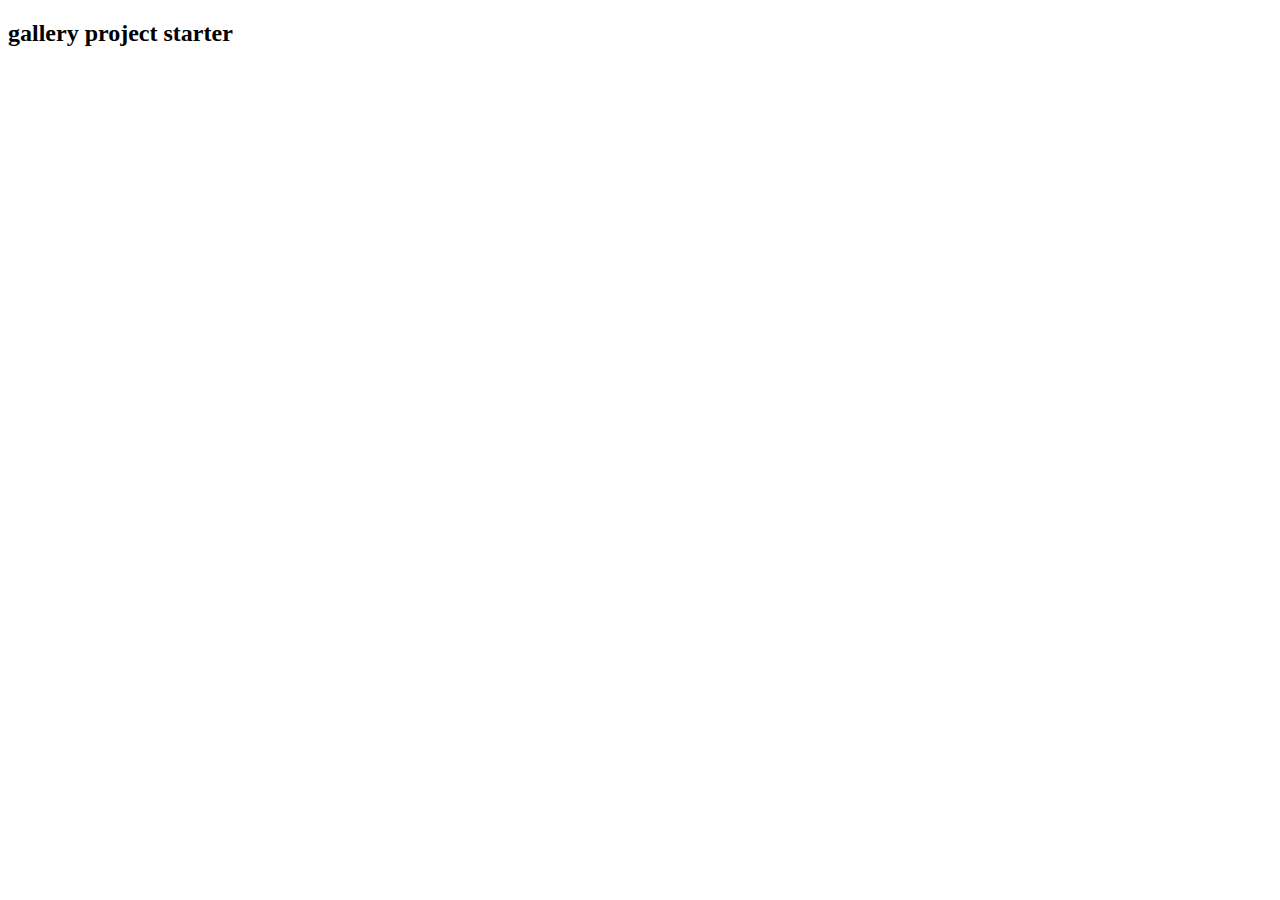
==== Project-2/index.html @ 94637bde "set up index html" ====
<!DOCTYPE html>
<html lang="en">
  <head>
    <meta charset="UTF-8" />
    <meta name="viewport" content="width=device-width, initial-scale=1.0" />
    <title>Gallery Starter</title>
    <!-- font-awesome -->
    <link
      rel="stylesheet"
      href="https://cdnjs.cloudflare.com/ajax/libs/font-awesome/5.14.0/css/all.min.css"
    />
    <!-- styles -->
    <link rel="stylesheet" href="styles.css" />
  </head>
  <body>
    <h2>gallery project starter</h2>
    <script src="app.js"></script>
  </body>
</html>
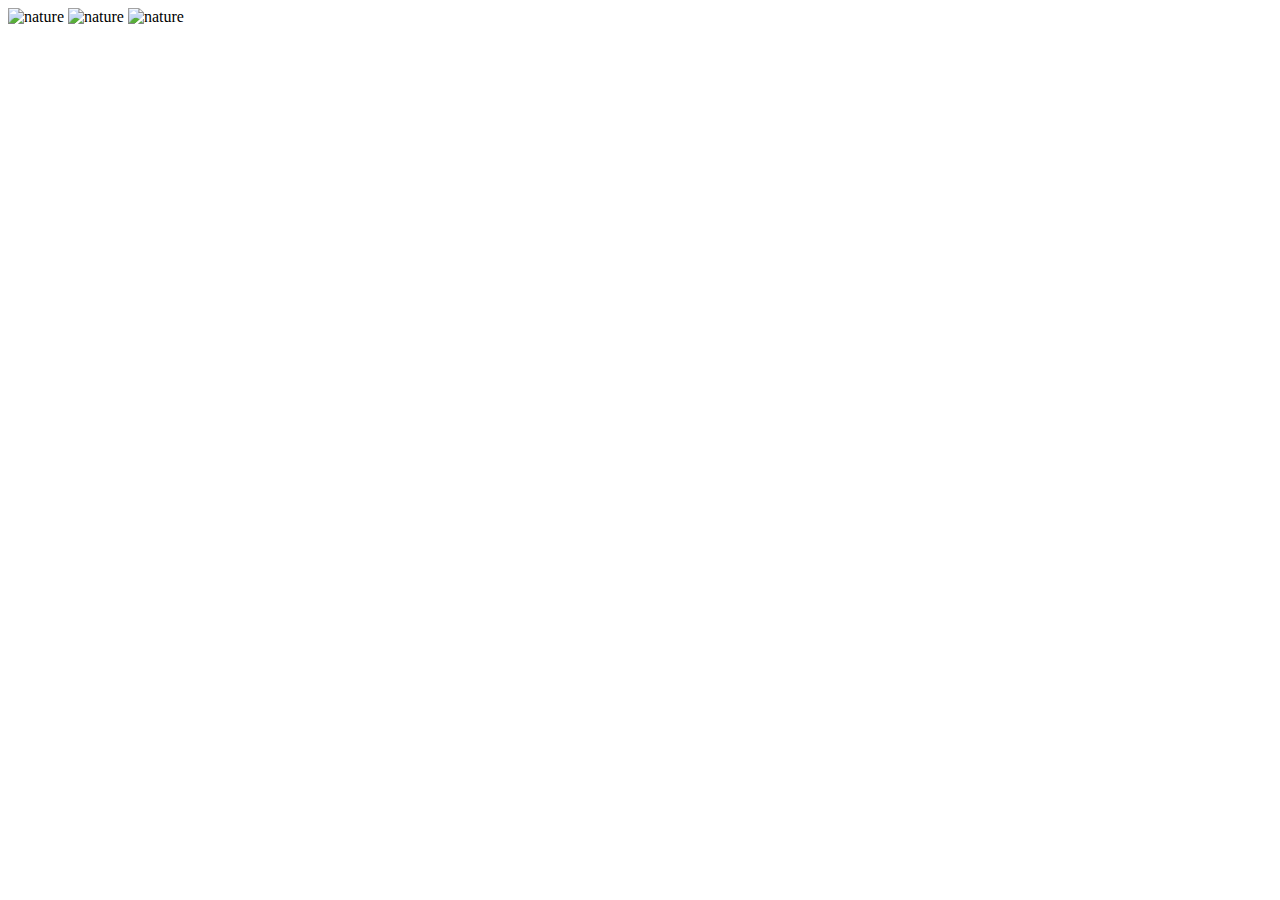
==== commit 21a96075: "set up nature images" ====
--- a/Project-2/index.html
+++ b/Project-2/index.html
@@ -13,7 +13,12 @@
     <link rel="stylesheet" href="styles.css" />
   </head>
   <body>
-    <h2>gallery project starter</h2>
+    <!-- nature -->
+    <div class="section nature">
+      <img src="./images/nature-1.jpeg" title="nature-1" class="img" data-id="1" alt="nature">
+      <img src="./images/nature-2.jpeg" title="nature-2" class="img" data-id="2" alt="nature">
+      <img src="./images/nature-3.jpeg" title="nature-3" class="img" data-id="3" alt="nature">
+    </div>
     <script src="app.js"></script>
   </body>
 </html>
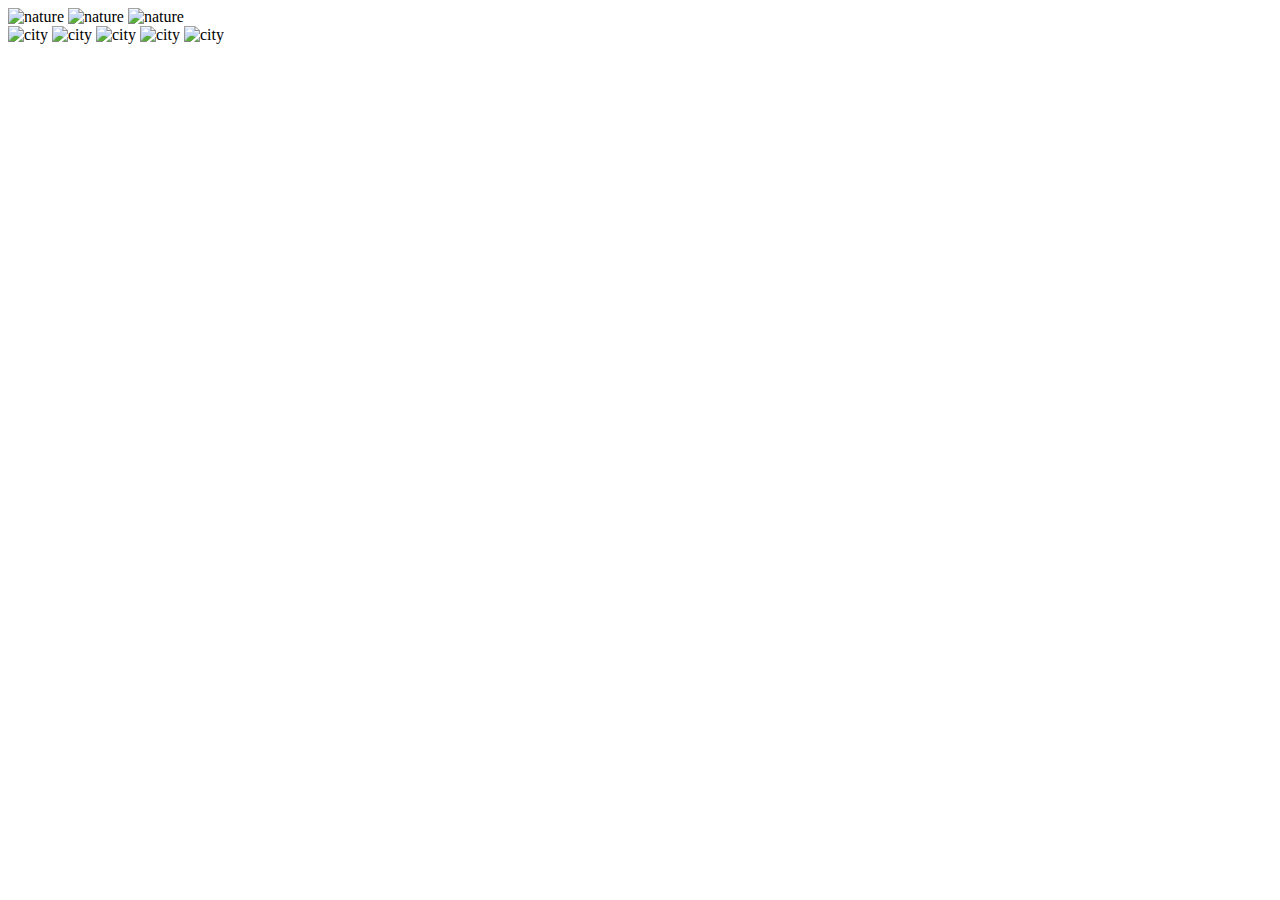
==== commit 31eb4985: "set up city images" ====
--- a/Project-2/index.html
+++ b/Project-2/index.html
@@ -19,6 +19,14 @@
       <img src="./images/nature-2.jpeg" title="nature-2" class="img" data-id="2" alt="nature">
       <img src="./images/nature-3.jpeg" title="nature-3" class="img" data-id="3" alt="nature">
     </div>
+    <!-- city -->
+    <section class="section city">
+      <img src="./images/city-1.jpeg" title="city-1" class="img" data-id="1" alt="city">
+      <img src="./images/city-2.jpeg" title="city-2" class="img" data-id="2" alt="city">
+      <img src="./images/city-3.jpeg" title="city-3" class="img" data-id="3" alt="city">
+      <img src="./images/city-4.jpeg" title="city-4" class="img" data-id="4" alt="city">
+      <img src="./images/city-5.jpeg" title="city-5" class="img" data-id="5" alt="city">
+    </section>
     <script src="app.js"></script>
   </body>
 </html>
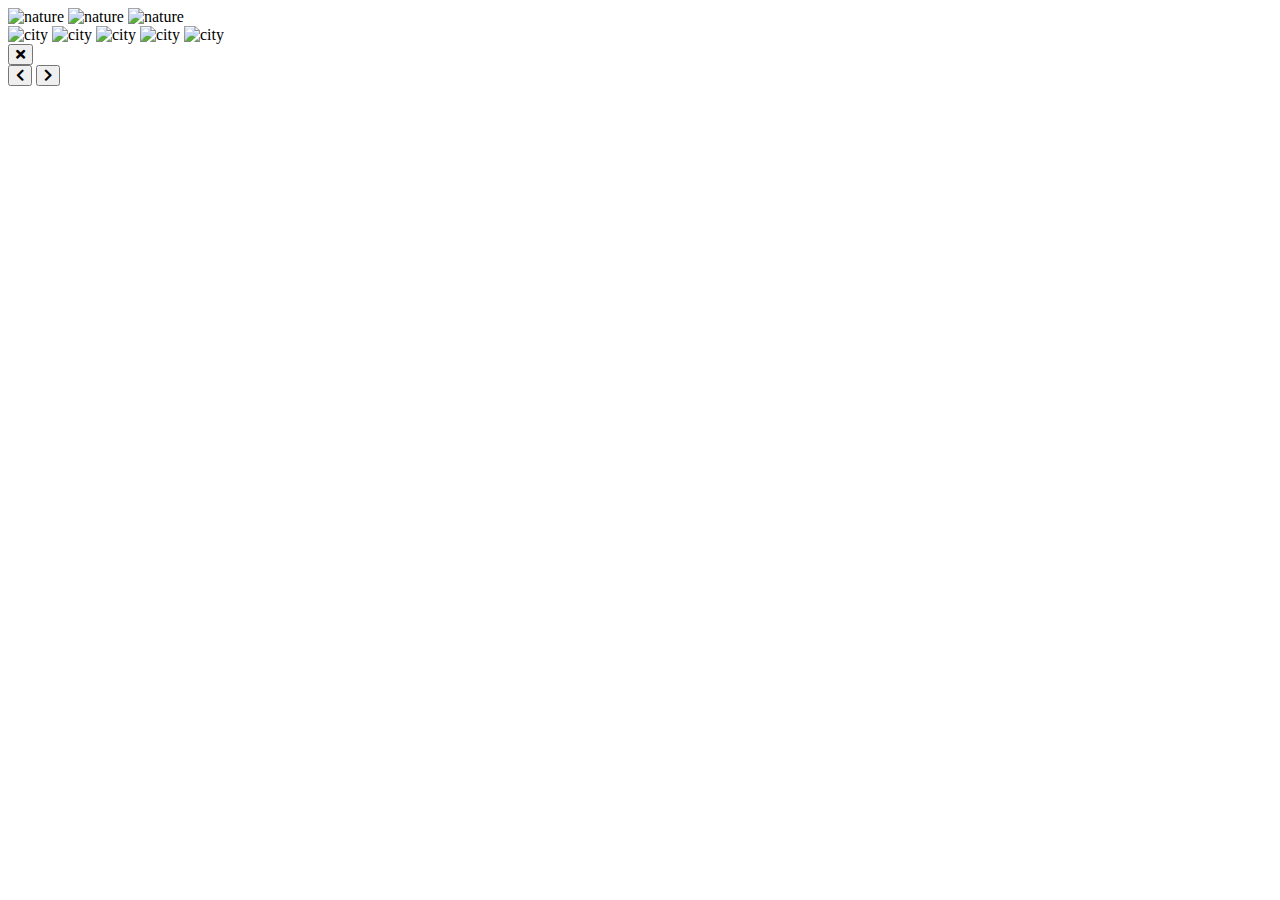
==== commit eaeddef8: "set up buttons" ====
--- a/Project-2/index.html
+++ b/Project-2/index.html
@@ -27,6 +27,22 @@
       <img src="./images/city-4.jpeg" title="city-4" class="img" data-id="4" alt="city">
       <img src="./images/city-5.jpeg" title="city-5" class="img" data-id="5" alt="city">
     </section>
+
+    <!-- modal -->
+    <div class="modal open">
+      <button class="close-btn">
+        <i class="fas fa-times"></i>
+      </button>
+      <div class="modal-content">
+        <!-- prev next buttons -->
+        <button class="prev-btn">
+          <i class="fas fa-chevron-left"></i>
+        </button>
+        <button class="next-btn">
+          <i class="fas fa-chevron-right"></i>
+        </button>        
+      </div>
+    </div>
     <script src="app.js"></script>
   </body>
 </html>
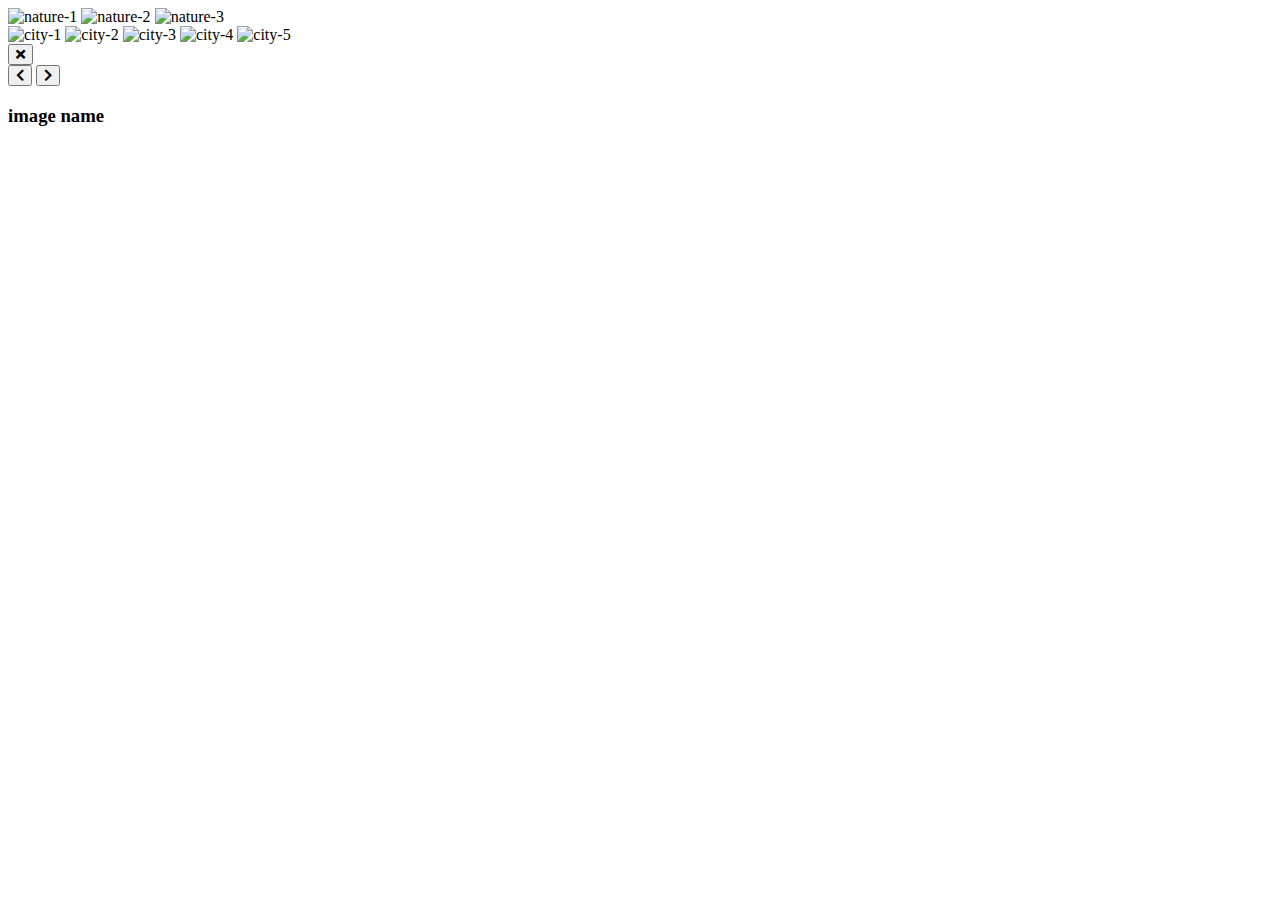
==== commit 038ed29c: "set up all" ====
--- a/Project-2/index.html
+++ b/Project-2/index.html
@@ -1,48 +1,55 @@
 <!DOCTYPE html>
 <html lang="en">
-  <head>
-    <meta charset="UTF-8" />
-    <meta name="viewport" content="width=device-width, initial-scale=1.0" />
-    <title>Gallery Starter</title>
-    <!-- font-awesome -->
-    <link
-      rel="stylesheet"
-      href="https://cdnjs.cloudflare.com/ajax/libs/font-awesome/5.14.0/css/all.min.css"
-    />
-    <!-- styles -->
-    <link rel="stylesheet" href="styles.css" />
-  </head>
-  <body>
-    <!-- nature -->
-    <div class="section nature">
-      <img src="./images/nature-1.jpeg" title="nature-1" class="img" data-id="1" alt="nature">
-      <img src="./images/nature-2.jpeg" title="nature-2" class="img" data-id="2" alt="nature">
-      <img src="./images/nature-3.jpeg" title="nature-3" class="img" data-id="3" alt="nature">
-    </div>
-    <!-- city -->
-    <section class="section city">
-      <img src="./images/city-1.jpeg" title="city-1" class="img" data-id="1" alt="city">
-      <img src="./images/city-2.jpeg" title="city-2" class="img" data-id="2" alt="city">
-      <img src="./images/city-3.jpeg" title="city-3" class="img" data-id="3" alt="city">
-      <img src="./images/city-4.jpeg" title="city-4" class="img" data-id="4" alt="city">
-      <img src="./images/city-5.jpeg" title="city-5" class="img" data-id="5" alt="city">
-    </section>
 
-    <!-- modal -->
-    <div class="modal open">
-      <button class="close-btn">
-        <i class="fas fa-times"></i>
+<head>
+  <meta charset="UTF-8" />
+  <meta name="viewport" content="width=device-width, initial-scale=1.0" />
+  <title>Gallery</title>
+  <!-- font-awesome -->
+  <link rel="stylesheet" href="https://cdnjs.cloudflare.com/ajax/libs/font-awesome/5.14.0/css/all.min.css" />
+  <!-- styles -->
+  <link rel="stylesheet" href="styles.css" />
+</head>
+
+<body>
+  <!-- nature -->
+  <section class="section nature">
+    <img src="./images/nature-1.jpeg" title="nature-1" class="img" data-id="1" alt="nature-1" />
+    <img src="./images/nature-2.jpeg" title="nature-2" class="img" data-id="2" alt="nature-2" />
+    <img src="./images/nature-3.jpeg" title="nature-3" class="img" data-id="3" alt="nature-3" />
+  </section>
+  <!-- city -->
+  <section class="section city">
+    <img src="./images/city-1.jpeg" title="city-1" data-id="1" class="img" alt="city-1" />
+    <img src="./images/city-2.jpeg" title="city-2" data-id="2" class="img" alt="city-2" />
+    <img src="./images/city-3.jpeg" title="city-3" data-id="3" class="img" alt="city-3" />
+    <img src="./images/city-4.jpeg" title="city-4" data-id="4" class="img" alt="city-4" />
+    <img src="./images/city-5.jpeg" title="city-5" data-id="5" class="img" alt="city-5" />
+  </section>
+
+  <!-- modal -->
+  <div class="modal">
+    <button class="close-btn">
+      <i class="fas fa-times"></i>
+    </button>
+    <div class="modal-content">
+      <!-- prev next buttons -->
+      <button class="prev-btn">
+        <i class="fas fa-chevron-left"></i>
       </button>
-      <div class="modal-content">
-        <!-- prev next buttons -->
-        <button class="prev-btn">
-          <i class="fas fa-chevron-left"></i>
-        </button>
-        <button class="next-btn">
-          <i class="fas fa-chevron-right"></i>
-        </button>        
+      <button class="next-btn">
+        <i class="fas fa-chevron-right"></i>
+      </button>
+      <!-- content -->
+      <img src="./images/city-1.jpeg" class="main-img" alt="" />
+      <h3 class="image-name">image name</h3>
+      <div class="modal-images">
+        <img src="./images/city-1.jpeg" title="city-1" id="1" class="modal-img" alt="" />
+        <img src="./images/city-2.jpeg" title="city-2" id="2" class="modal-img selected" alt="" />
       </div>
     </div>
-    <script src="app.js"></script>
-  </body>
-</html>
+  </div>
+  <script src="app-class.js"></script>
+</body>
+
+</html>